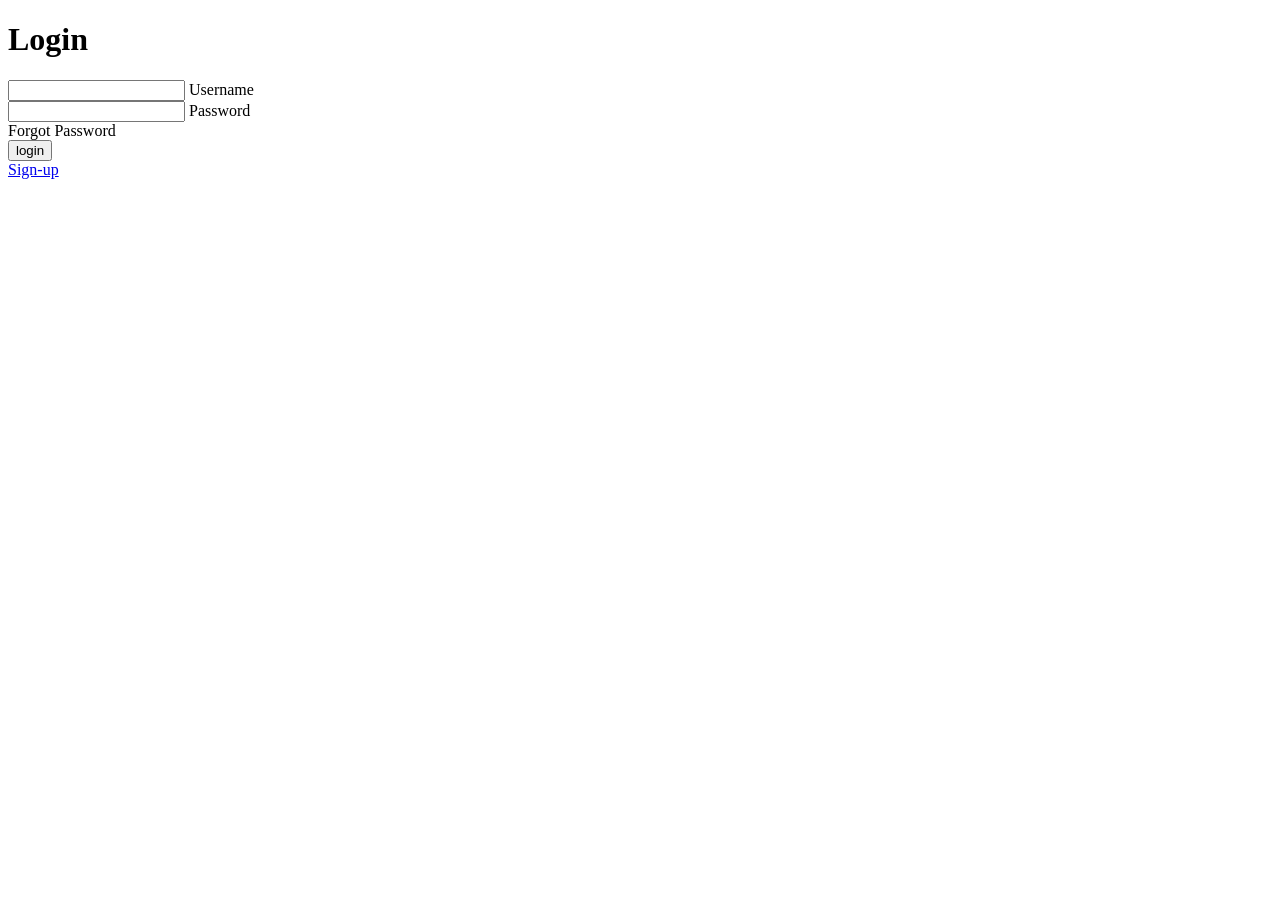
==== html/login.html @ b0d97f89 "succession website" ====
<?php
    include("connections.php")
?>

<!DOCTYPE html>
<html lang="en">
<head>
    <meta charset="UTF-8">
    <meta name="viewport" content="width=device-width, initial-scale=1.0">
    <link rel="stylesheet" href="/proj_web/css/login.css">
    <title>Login</title>
</head>
<body>
    <div class="center">
        <h1>Login</h1>
        <form method="post">
            <div class="txt_field">
                <input type="text" required>
                    <span></span>
                <label>Username</label>
            </div>
            
            <div class="txt_field">
                <input type="password" required>
                <span></span>
                <label>Password</label>
            </div>
                
            <div class="pass">Forgot Password</div>
            <!-- <a href="land.php">sdfsdf</a> -->
            <a href="login.php"><input type="button" value="login"></a>
            
            
            <div class="signup_link">
                <a href="#">Sign-up</a>
            </div>

        </form>
    </div>
</body>
</html>
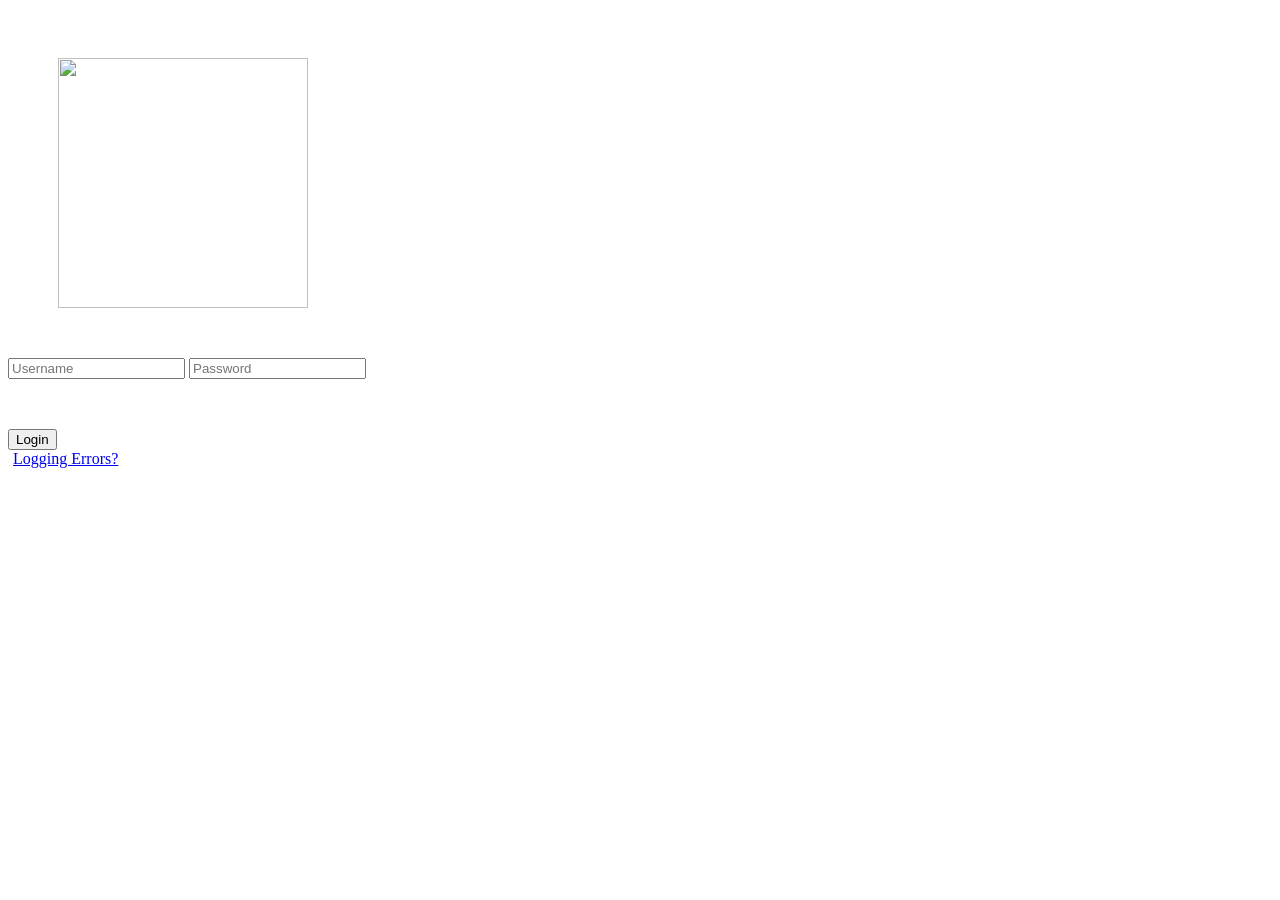
==== commit b21fa630: "kiss mo na lang kulang" ====
--- a/html/login.html
+++ b/html/login.html
@@ -8,34 +8,40 @@
     <meta charset="UTF-8">
     <meta name="viewport" content="width=device-width, initial-scale=1.0">
     <link rel="stylesheet" href="/proj_web/css/login.css">
+    <link rel="stylesheet" href="/proj_web/css/style.css">
+    <link rel="stylesheet" href="/proj_web/Boostrap/css/bootstrap.min.css">
     <title>Login</title>
 </head>
 <body>
-    <div class="center">
-        <h1>Login</h1>
-        <form method="post">
-            <div class="txt_field">
-                <input type="text" required>
-                    <span></span>
-                <label>Username</label>
+    <section>
+        <div class="container mt-5 pt-5">
+            <div class="row">
+                <div class="col-12 col-sm-8 col-md-6 mx-auto">
+                    <div class="card border-0 shadow">
+                        <div class="card-body text-center">
+                            <png class="mx-auto my-3 px-2"><img width="250" height="250" src="/proj_web/icons/user.png" alt="" style="padding: 50px;"></png>
+    
+                            <form action="/proj_web/html/index.html">
+                                <input type="text" class="form-control my-3 py-2" placeholder="Username">
+                                <input type="text" class="form-control my-3 py-2" placeholder="Password">
+    
+                                <div class="text-center mt-3" style="padding-top: 50px;">
+                                    <button class="btn btn-primary">Login</button>
+                                </div>
+    
+                                <div class="text-center mt-3">
+                                    <a href="#" class="nav-link" style="padding: 5px;">Logging Errors?</a>
+                                </div>
+                            </form>
+                        </div>
+                    </div>
+                </div>
             </div>
-            
-            <div class="txt_field">
-                <input type="password" required>
-                <span></span>
-                <label>Password</label>
-            </div>
-                
-            <div class="pass">Forgot Password</div>
-            <!-- <a href="land.php">sdfsdf</a> -->
-            <a href="login.php"><input type="button" value="login"></a>
-            
-            
-            <div class="signup_link">
-                <a href="#">Sign-up</a>
-            </div>
+        </div>
+    </section>
+    
 
-        </form>
-    </div>
+    <script src="/proj_web/Boostrap/js/bootstrap.min.js"></script>
+    <script src="/proj_web/Boostrap/js/bootstrap.bundle.min.js"></script>
 </body>
 </html>
